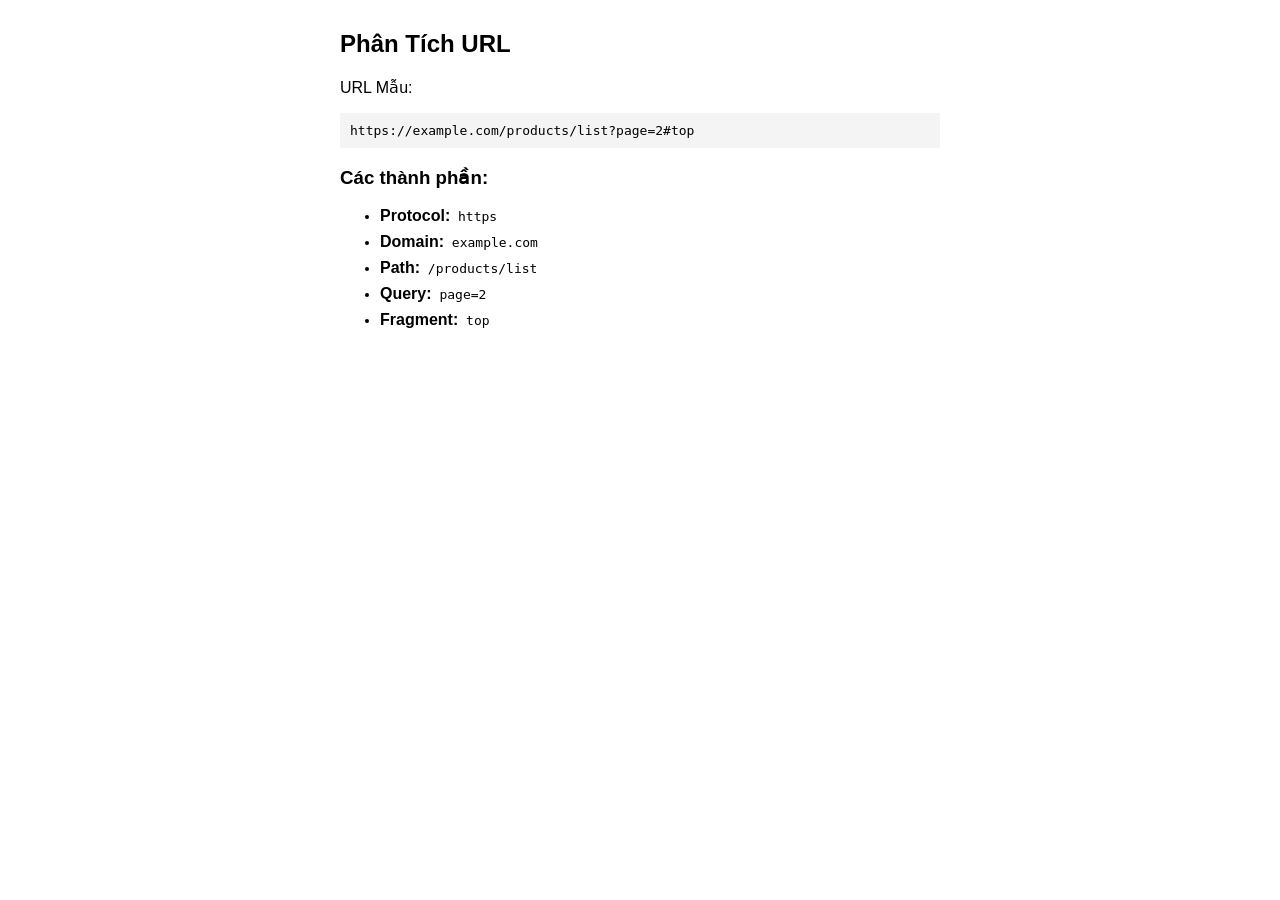
==== text.html @ f5565a6c "Update text.html" ====
<!DOCTYPE html>
<html lang="vi">
<head>
  <meta charset="UTF-8">
  <meta name="viewport" content="width=device-width, initial-scale=1.0">
  <title>Trang phân tích URL</title>
  <style>
    body { font-family: sans-serif; max-width: 600px; margin: 30px auto; }
    .box { background: #f4f4f4; padding: 10px; font-family: monospace; }
    li { margin: 8px 0; font-family: monospace; }
    li strong { font-family: sans-serif; }
  </style>
</head>
<body>

  <h2>Phân Tích URL</h2>
  <p>URL Mẫu:</p>
  <div class="box">https://example.com/products/list?page=2#top</div>

  <h3>Các thành phần:</h3>
  <ul>
    <li><strong>Protocol:</strong> https</li>
    <li><strong>Domain:</strong> example.com</li>
    <li><strong>Path:</strong> /products/list</li>
    <li><strong>Query:</strong> page=2</li>
    <li><strong>Fragment:</strong> top</li>
  </ul>

  </body>
</html>
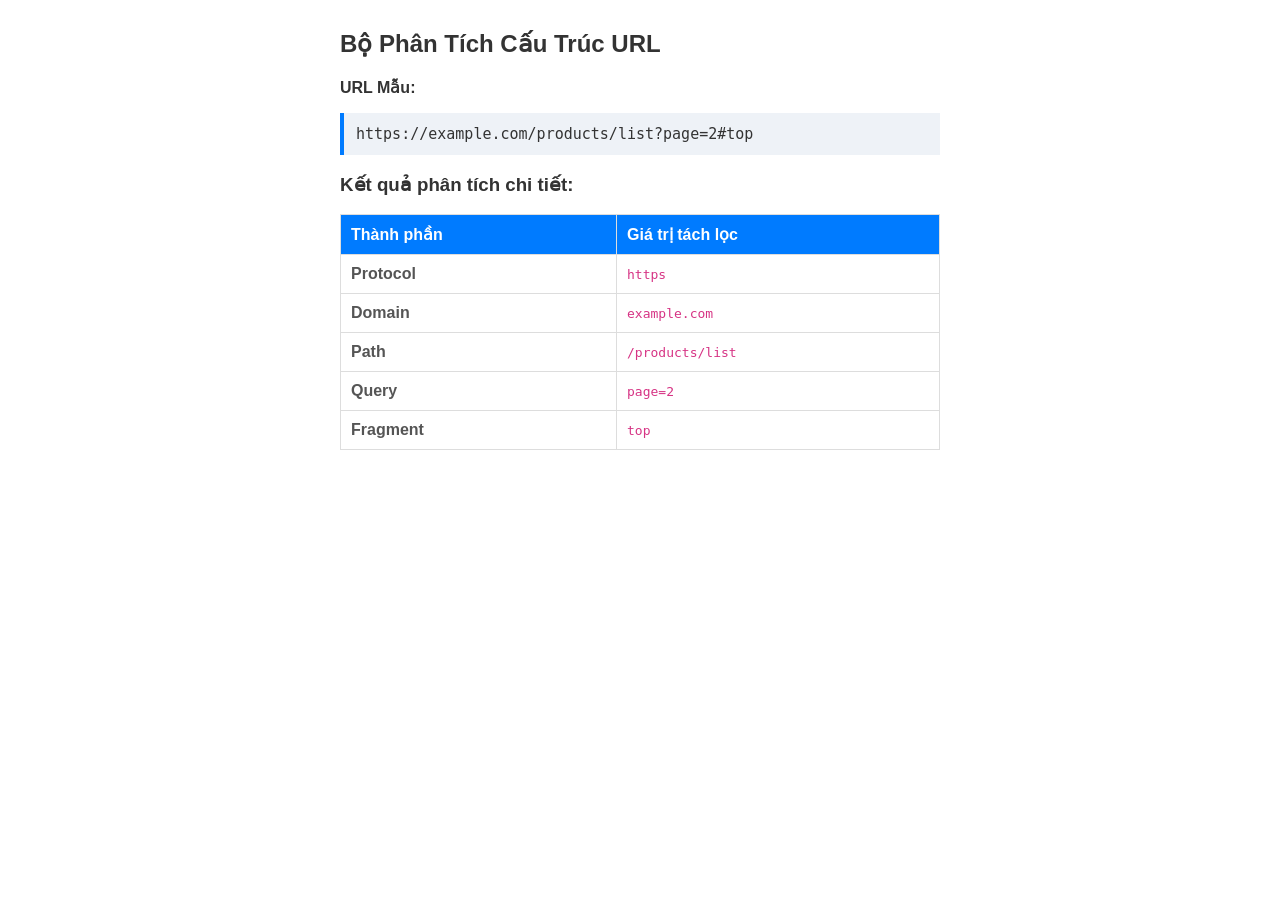
==== commit 626e605b: "Update text.html" ====
--- a/text.html
+++ b/text.html
@@ -5,26 +5,37 @@
   <meta name="viewport" content="width=device-width, initial-scale=1.0">
   <title>Trang phân tích URL</title>
   <style>
-    body { font-family: sans-serif; max-width: 600px; margin: 30px auto; }
-    .box { background: #f4f4f4; padding: 10px; font-family: monospace; }
-    li { margin: 8px 0; font-family: monospace; }
-    li strong { font-family: sans-serif; }
+    body { font-family: Arial, sans-serif; max-width: 600px; margin: 30px auto; color: #333; }
+    .url-box { background: #eef2f7; padding: 12px; font-family: monospace; font-size: 15px; border-left: 4px solid #007bff; }
+    table { width: 100%; border-collapse: collapse; margin-top: 15px; }
+    th, td { border: 1px solid #ddd; padding: 10px; text-align: left; }
+    th { background: #007bff; color: white; }
+    td:first-child { font-weight: bold; color: #555; }
+    td:last-child { font-family: monospace; color: #d63384; }
   </style>
 </head>
 <body>
 
-  <h2>Phân Tích URL</h2>
-  <p>URL Mẫu:</p>
-  <div class="box">https://example.com/products/list?page=2#top</div>
+  <h2>Bộ Phân Tích Cấu Trúc URL</h2>
+  <p><strong>URL Mẫu:</strong></p>
+  <div class="url-box">https://example.com/products/list?page=2#top</div>
 
-  <h3>Các thành phần:</h3>
-  <ul>
-    <li><strong>Protocol:</strong> https</li>
-    <li><strong>Domain:</strong> example.com</li>
-    <li><strong>Path:</strong> /products/list</li>
-    <li><strong>Query:</strong> page=2</li>
-    <li><strong>Fragment:</strong> top</li>
-  </ul>
+  <h3>Kết quả phân tích chi tiết:</h3>
+  <table>
+    <thead>
+      <tr>
+        <th>Thành phần</th>
+        <th>Giá trị tách lọc</th>
+      </tr>
+    </thead>
+    <tbody>
+      <tr><td>Protocol</td><td>https</td></tr>
+      <tr><td>Domain</td><td>example.com</td></tr>
+      <tr><td>Path</td><td>/products/list</td></tr>
+      <tr><td>Query</td><td>page=2</td></tr>
+      <tr><td>Fragment</td><td>top</td></tr>
+    </tbody>
+  </table>
 
   </body>
 </html>
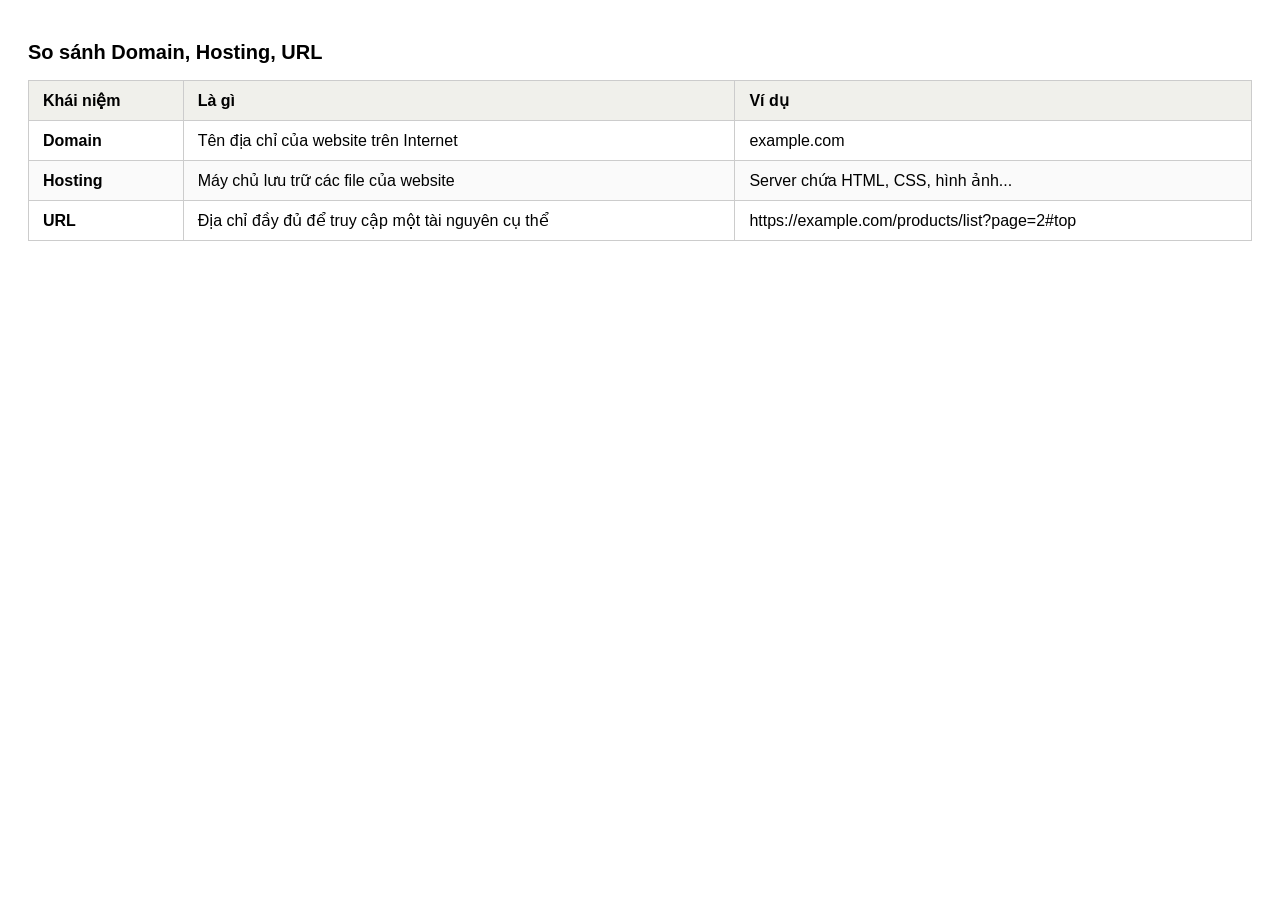
==== commit 23ad6d80: "Update text.html" ====
--- a/text.html
+++ b/text.html
@@ -3,39 +3,44 @@
 <head>
   <meta charset="UTF-8">
   <meta name="viewport" content="width=device-width, initial-scale=1.0">
-  <title>Trang phân tích URL</title>
+  <title>So sánh Domain, Hosting, URL</title>
   <style>
-    body { font-family: Arial, sans-serif; max-width: 600px; margin: 30px auto; color: #333; }
-    .url-box { background: #eef2f7; padding: 12px; font-family: monospace; font-size: 15px; border-left: 4px solid #007bff; }
-    table { width: 100%; border-collapse: collapse; margin-top: 15px; }
-    th, td { border: 1px solid #ddd; padding: 10px; text-align: left; }
-    th { background: #007bff; color: white; }
-    td:first-child { font-weight: bold; color: #555; }
-    td:last-child { font-family: monospace; color: #d63384; }
+    body { font-family: sans-serif; padding: 20px; }
+    h1 { font-size: 20px; margin-bottom: 16px; }
+    table { border-collapse: collapse; width: 100%; }
+    th, td { border: 1px solid #ccc; padding: 10px 14px; text-align: left; }
+    th { background: #f0f0eb; font-weight: 600; }
+    tr:nth-child(even) { background: #fafafa; }
   </style>
 </head>
 <body>
+  <h1>So sánh Domain, Hosting, URL</h1>
 
-  <h2>Bộ Phân Tích Cấu Trúc URL</h2>
-  <p><strong>URL Mẫu:</strong></p>
-  <div class="url-box">https://example.com/products/list?page=2#top</div>
-
-  <h3>Kết quả phân tích chi tiết:</h3>
   <table>
     <thead>
       <tr>
-        <th>Thành phần</th>
-        <th>Giá trị tách lọc</th>
+        <th>Khái niệm</th>
+        <th>Là gì</th>
+        <th>Ví dụ</th>
       </tr>
     </thead>
     <tbody>
-      <tr><td>Protocol</td><td>https</td></tr>
-      <tr><td>Domain</td><td>example.com</td></tr>
-      <tr><td>Path</td><td>/products/list</td></tr>
-      <tr><td>Query</td><td>page=2</td></tr>
-      <tr><td>Fragment</td><td>top</td></tr>
+      <tr>
+        <td><strong>Domain</strong></td>
+        <td>Tên địa chỉ của website trên Internet</td>
+        <td>example.com</td>
+      </tr>
+      <tr>
+        <td><strong>Hosting</strong></td>
+        <td>Máy chủ lưu trữ các file của website</td>
+        <td>Server chứa HTML, CSS, hình ảnh...</td>
+      </tr>
+      <tr>
+        <td><strong>URL</strong></td>
+        <td>Địa chỉ đầy đủ để truy cập một tài nguyên cụ thể</td>
+        <td>https://example.com/products/list?page=2#top</td>
+      </tr>
     </tbody>
   </table>
-
-  </body>
+</body>
 </html>
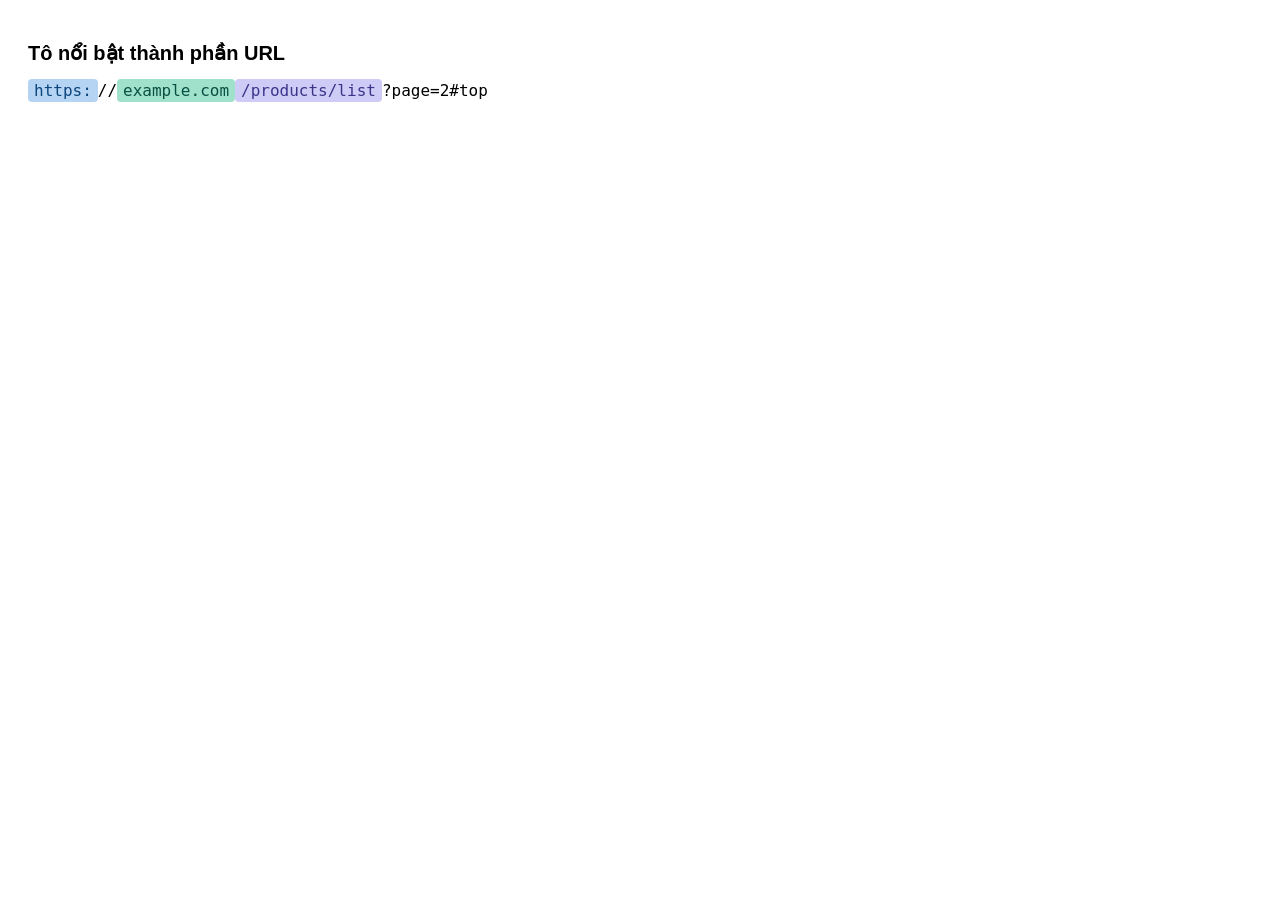
==== commit fb525da1: "Update text.html" ====
--- a/text.html
+++ b/text.html
@@ -3,44 +3,21 @@
 <head>
   <meta charset="UTF-8">
   <meta name="viewport" content="width=device-width, initial-scale=1.0">
-  <title>So sánh Domain, Hosting, URL</title>
+  <title>CSS nổi bật thành phần URL</title>
   <style>
     body { font-family: sans-serif; padding: 20px; }
     h1 { font-size: 20px; margin-bottom: 16px; }
-    table { border-collapse: collapse; width: 100%; }
-    th, td { border: 1px solid #ccc; padding: 10px 14px; text-align: left; }
-    th { background: #f0f0eb; font-weight: 600; }
-    tr:nth-child(even) { background: #fafafa; }
+    p { font-family: monospace; font-size: 16px; }
+    .protocol { background: #B5D4F4; color: #0C447C; padding: 2px 6px; border-radius: 4px; }
+    .domain   { background: #9FE1CB; color: #085041; padding: 2px 6px; border-radius: 4px; }
+    .path     { background: #CECBF6; color: #3C3489; padding: 2px 6px; border-radius: 4px; }
   </style>
 </head>
 <body>
-  <h1>So sánh Domain, Hosting, URL</h1>
+  <h1>Tô nổi bật thành phần URL</h1>
 
-  <table>
-    <thead>
-      <tr>
-        <th>Khái niệm</th>
-        <th>Là gì</th>
-        <th>Ví dụ</th>
-      </tr>
-    </thead>
-    <tbody>
-      <tr>
-        <td><strong>Domain</strong></td>
-        <td>Tên địa chỉ của website trên Internet</td>
-        <td>example.com</td>
-      </tr>
-      <tr>
-        <td><strong>Hosting</strong></td>
-        <td>Máy chủ lưu trữ các file của website</td>
-        <td>Server chứa HTML, CSS, hình ảnh...</td>
-      </tr>
-      <tr>
-        <td><strong>URL</strong></td>
-        <td>Địa chỉ đầy đủ để truy cập một tài nguyên cụ thể</td>
-        <td>https://example.com/products/list?page=2#top</td>
-      </tr>
-    </tbody>
-  </table>
+  <p>
+    <span class="protocol">https:</span>//<span class="domain">example.com</span><span class="path">/products/list</span>?page=2#top
+  </p>
 </body>
 </html>
